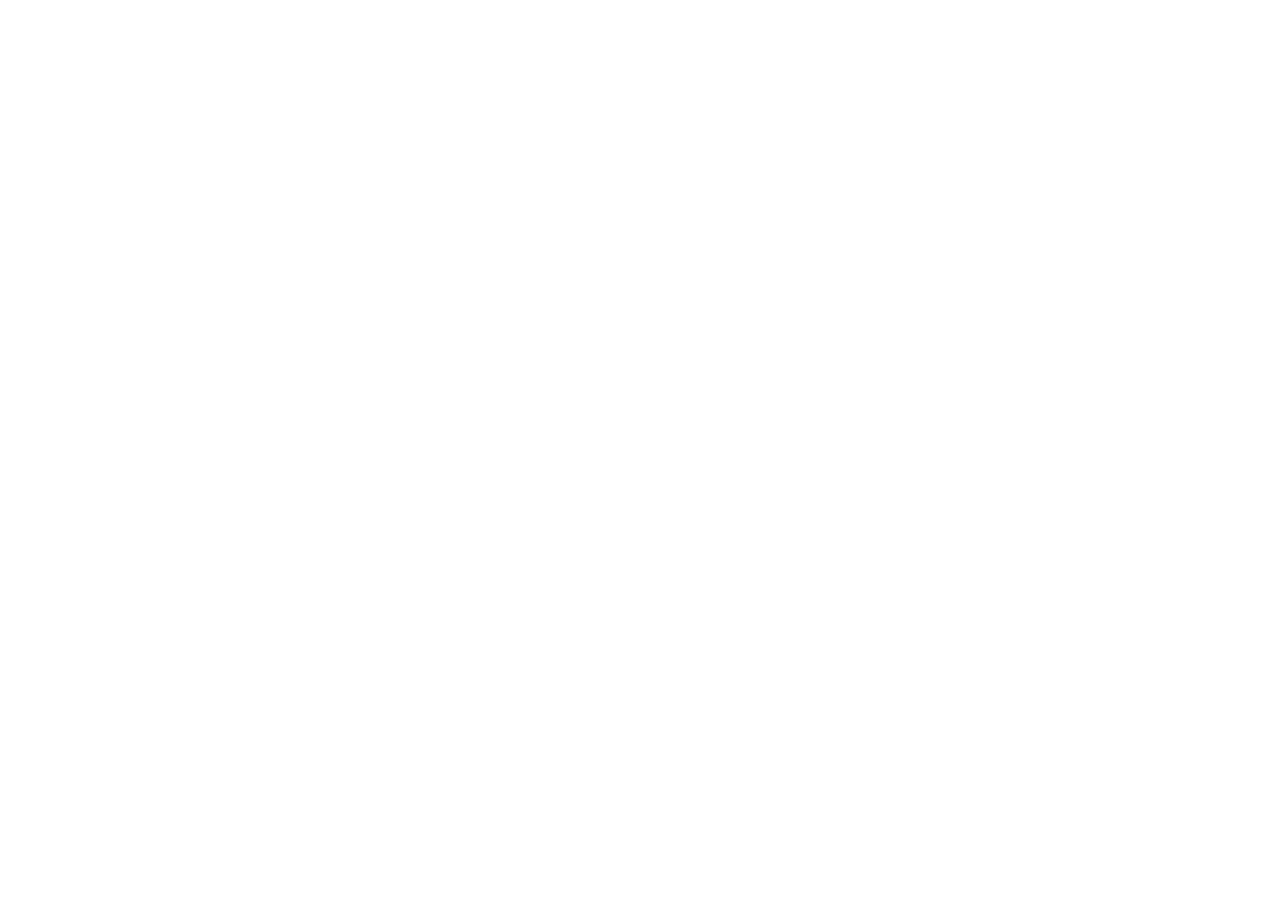
==== index.html @ 6e2efd56 "today" ====
<!DOCTYPE html>
<html lang="en">
<head>
    <meta charset="UTF-8">
    <meta name="viewport" content="width=device-width, initial-scale=1.0">
    <title>Document</title>
</head>
<body>
    
</body>
</html>
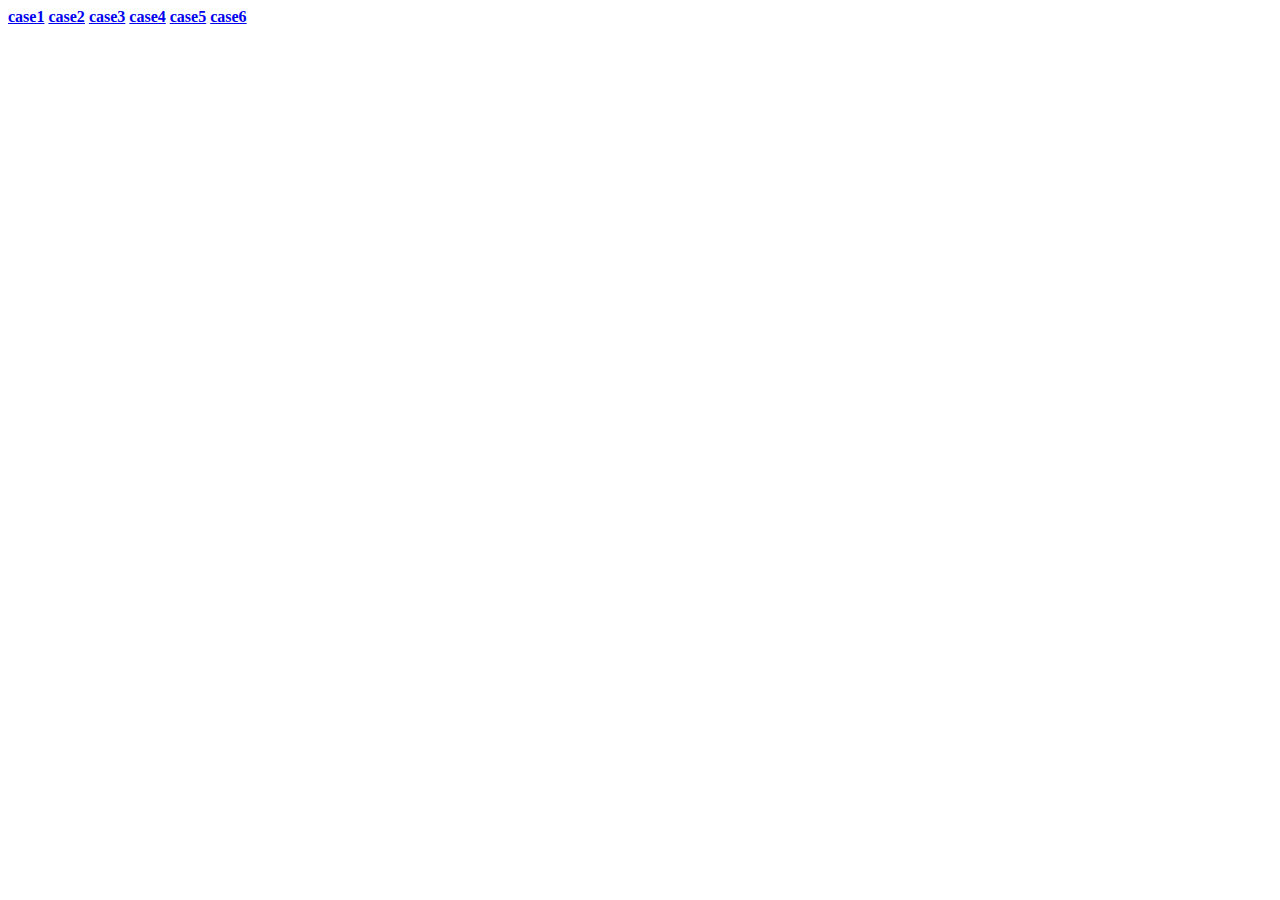
==== commit 92093e49: "finish cases" ====
--- a/index.html
+++ b/index.html
@@ -1,11 +1,16 @@
 <!DOCTYPE html>
 <html lang="en">
-<head>
-    <meta charset="UTF-8">
-    <meta name="viewport" content="width=device-width, initial-scale=1.0">
+  <head>
+    <meta charset="UTF-8" />
+    <meta name="viewport" content="width=device-width, initial-scale=1.0" />
     <title>Document</title>
-</head>
-<body>
-    
-</body>
-</html>+  </head>
+  <body>
+    <a href="pages/case1.html"><b>case1</b></a>
+    <a href="pages/case2.html"><b>case2</b></a>
+    <a href="pages/case3.html"><b>case3</b></a>
+    <a href="pages/case4.html"><b>case4</b></a>
+    <a href="pages/case5.html"><b>case5</b></a>
+    <a href="pages/case6.html"><b>case6</b></a>
+  </body>
+</html>
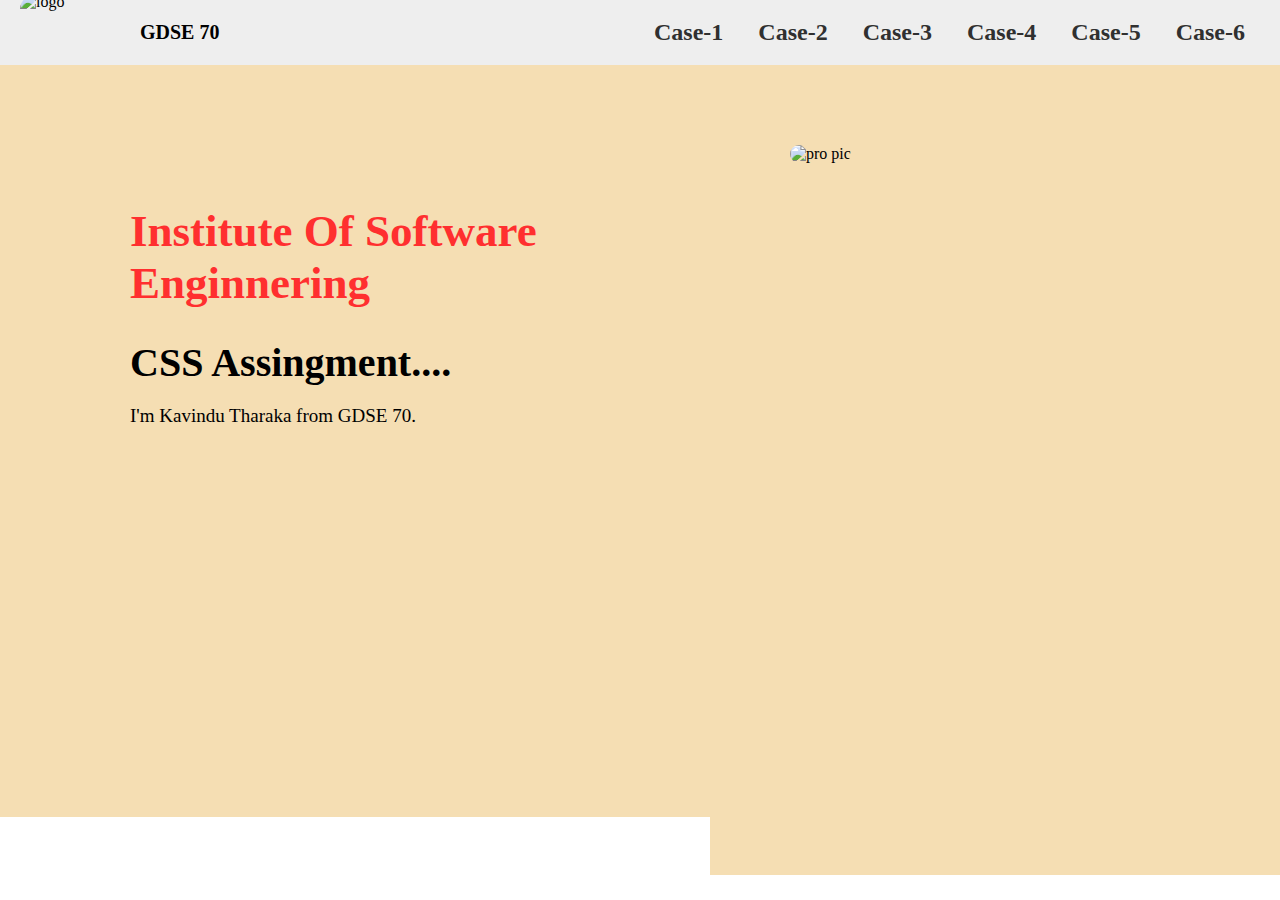
==== commit 11aba214: "index" ====
--- a/index.html
+++ b/index.html
@@ -4,13 +4,133 @@
     <meta charset="UTF-8" />
     <meta name="viewport" content="width=device-width, initial-scale=1.0" />
     <title>Document</title>
+    <link rel="stylesheet" href="/css/index.css" />
+    <style>
+      body {
+        margin: 0;
+      }
+      header {
+        background-color: rgb(238, 238, 238);
+        display: flex;
+        justify-content: space-between;
+        align-items: center;
+        padding: 10px 20px;
+        height: 45px;
+      }
+      header ul {
+        list-style: none;
+        display: flex;
+        gap: 35px;
+        justify-self: flex-end;
+        margin-right: 15px;
+      }
+
+      header ul li a {
+        color: rgb(48, 48, 48);
+        text-decoration: none;
+        font-size: 24px;
+      }
+      .logo {
+        display: flex;
+        align-items: center;
+        gap: 10px;
+      }
+      .left {
+        background-color: wheat;
+        width: 50vw;
+        height: 68vh;
+        padding: 70px;
+      }
+      .right {
+        background-color: wheat;
+        width: 50vw;
+        height: 90vh;
+      }
+      main {
+        display: flex;
+      }
+      .right img {
+        width: 28vw;
+        height: 60vh;
+        border-radius: 3000px;
+        padding: 80px;
+      }
+      .logoimg {
+        width: 100px;
+        height: 80px;
+        border-radius: 20%;
+        margin-right: 10px;
+      }
+      .logo h2 {
+        font-size: 20px;
+        color: black;
+      }
+      .left h1 {
+        font-size: 45px;
+        color: rgb(255, 47, 47);
+      }
+      .left h3 {
+        font-size: 40px;
+        margin: 0px;
+      }
+      .left p {
+        font-size: 19px;
+      }
+      .left div {
+        padding: 40px;
+        margin-left: 20px;
+      }
+    </style>
   </head>
   <body>
-    <a href="pages/case1.html"><b>case1</b></a>
-    <a href="pages/case2.html"><b>case2</b></a>
-    <a href="pages/case3.html"><b>case3</b></a>
-    <a href="pages/case4.html"><b>case4</b></a>
-    <a href="pages/case5.html"><b>case5</b></a>
-    <a href="pages/case6.html"><b>case6</b></a>
+    <div>
+      <header>
+        <section class="logo">
+          <img
+            class="logoimg"
+            src="E:\Internet-Tecnologies-Assingment-03\images\ijse.png"
+            alt="logo"
+          />
+          <h2>GDSE 70</h2>
+        </section>
+        <nav>
+          <ul>
+            <li>
+              <a href="pages/case1.html"><b>Case-1</b></a>
+            </li>
+            <li>
+              <a href="pages/case2.html"><b>Case-2</b></a>
+            </li>
+            <li>
+              <a href="pages/case3.html"><b>Case-3</b></a>
+            </li>
+            <li>
+              <a href="pages/case4.html"><b>Case-4</b></a>
+            </li>
+            <li>
+              <a href="pages/case5.html"><b>Case-5</b></a>
+            </li>
+            <li>
+              <a href="pages/case6.html"><b>Case-6</b></a>
+            </li>
+          </ul>
+        </nav>
+      </header>
+    </div>
+    <main>
+      <section class="left">
+        <div>
+          <h1>Institute Of Software Enginnering</h1>
+          <h3>CSS Assingment....</h3>
+          <p>I'm Kavindu Tharaka from GDSE 70.</p>
+        </div>
+      </section>
+      <section class="right">
+        <img
+          src="E:\Internet-Tecnologies-Assingment-03\images\WhatsApp Image 2024-07-12 at 12.07.21_c1259a6c.jpg"
+          alt="pro pic"
+        />
+      </section>
+    </main>
   </body>
 </html>
